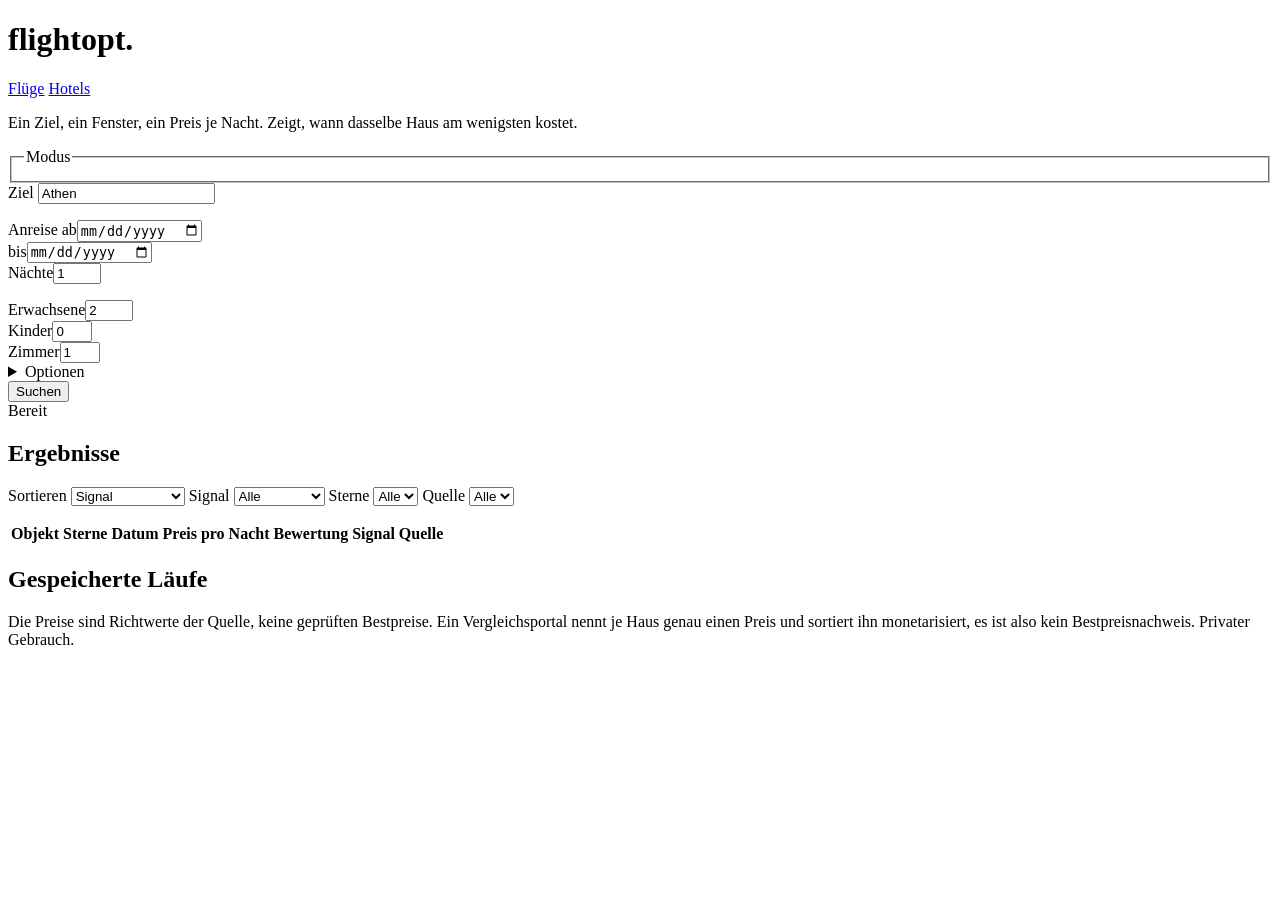
==== flightopt/web/hotels.html @ 51fbe513 "feat: Hotelsuche mit Trivago und Booking, Preisfehler-Erkennung" ====
<!DOCTYPE html>
<html lang="de">
<head>
<meta charset="utf-8">
<meta name="viewport" content="width=device-width, initial-scale=1">
<title>flightopt: Hotelpreise</title>
<meta name="description" content="Ein Ziel, ein Fenster, ein Preis je Tag. flightopt zeigt, an welchen Nächten dasselbe Haus am wenigsten kostet.">
<link rel="icon" href="data:image/svg+xml,%3Csvg xmlns='http://www.w3.org/2000/svg' viewBox='0 0 16 16'%3E%3Crect width='16' height='16' fill='%23f8f7f2'/%3E%3Crect x='2' y='3' width='12' height='1.4' fill='%231e1a16'/%3E%3Crect x='2' y='7.3' width='12' height='1.4' fill='%23b01003'/%3E%3Crect x='2' y='11.6' width='12' height='1.4' fill='%231e1a16'/%3E%3C/svg%3E">
<link rel="stylesheet" href="/static/app.css">
</head>
<body>
<div class="wrap">

<header class="mast">
  <h1 class="mark">flightopt<span>.</span></h1>
  <nav class="domainnav" aria-label="Bereich">
    <a href="/">Flüge</a>
    <a href="/hotels" aria-current="page">Hotels</a>
  </nav>
  <p class="tagline">Ein Ziel, ein Fenster, ein Preis je Nacht. Zeigt, wann dasselbe Haus am wenigsten kostet.</p>
</header>

<form id="hf">
  <fieldset class="seg">
    <legend class="lab">Modus</legend>
    <div class="segset" id="modeoptions"></div>
  </fieldset>

  <div class="panel">
    <div>
      <label class="lab" for="destination">Ziel</label>
      <input type="text" id="destination" value="Athen" required
        placeholder="Athen, Lissabon, Zürich" autocomplete="off">
      <p class="msg" id="destmsg" data-tone=""></p>
    </div>

    <div>
      <div class="row">
        <div><label class="lab" for="from">Anreise ab</label><input type="date" id="from" required></div>
        <div id="towrap"><label class="lab" for="to">bis</label><input type="date" id="to"></div>
        <div><label class="lab" for="nights">Nächte</label><input type="number" id="nights" min="1" max="30" value="1"></div>
      </div>
      <p class="msg" id="windowmsg" data-tone=""></p>

      <div class="row">
        <div><label class="lab" for="adults">Erwachsene</label><input type="number" id="adults" min="1" max="12" value="2"></div>
        <div><label class="lab" for="kids">Kinder</label><input type="number" id="kids" min="0" max="6" value="0"></div>
        <div><label class="lab" for="rooms">Zimmer</label><input type="number" id="rooms" min="1" max="8" value="1"></div>
      </div>
      <div class="stayrow" id="agesrow" hidden>
        <div class="stayhead">
          <span class="lab">Alter der Kinder</span>
          <span class="stayhint">Booking und trivago rechnen je Kind mit dem Alter</span>
        </div>
        <div class="row" id="ages"></div>
      </div>
    </div>
  </div>

  <details class="fold" id="hoteloptions">
    <summary>Optionen</summary>
    <div class="foldbody">
      <span class="lab" id="starslbl">Sterne</span>
      <div class="chips" id="stars" role="group" aria-labelledby="starslbl"></div>
      <div class="row stayrow">
        <div>
          <label class="lab" for="minReview">Mindestbewertung</label>
          <select id="minReview">
            <option value="">ohne Vorgabe</option>
            <option value="7">ab 7,0</option>
            <option value="8">ab 8,0</option>
            <option value="9">ab 9,0</option>
          </select>
        </div>
        <div>
          <label class="lab" for="currency">Währung</label>
          <select id="currency">
            <option value="EUR">Euro</option>
            <option value="CHF">Schweizer Franken</option>
            <option value="USD">US-Dollar</option>
          </select>
        </div>
      </div>
      <p class="hint" id="sourcehint"></p>
    </div>
  </details>

  <div class="actions">
    <button class="go" id="hgo" type="submit">Suchen</button>
    <span class="msg sizing" id="sizing" data-tone=""></span>
  </div>
</form>

<section class="log" id="hlog">
  <div class="progressmeter">
    <div class="progressbar" id="progressbar" role="progressbar" aria-valuemin="0"
      aria-valuemax="100" aria-valuenow="0"><i id="progressfill"></i></div>
    <div class="progressmeta">
      <span id="progresslabel" aria-live="polite">Bereit</span>
      <span id="progresscount"></span>
      <button class="kill-search" id="hcancel" type="button" hidden>Abbrechen</button>
      <button class="kill-search" id="resume" type="button" hidden>Lauf fortsetzen</button>
    </div>
  </div>
  <p class="msg note" id="note" data-tone="" role="status" aria-live="polite"></p>
</section>

<section class="out" id="hout">
  <div class="outhead">
    <h2 id="outtitle" tabindex="-1">Ergebnisse</h2>
    <div class="tools">
      <label class="sortlbl" for="sort">Sortieren</label>
      <select id="sort">
        <option value="signal">Signal</option>
        <option value="price">Preis pro Nacht</option>
        <option value="date">Datum</option>
        <option value="stars">Sterne</option>
        <option value="rating">Bewertung</option>
        <option value="source">Quelle</option>
      </select>
      <label class="sortlbl" for="filterSignal">Signal</label>
      <select id="filterSignal">
        <option value="">Alle</option>
        <option value="error">Preisfehler</option>
        <option value="cheap">günstig</option>
        <option value="normal">normal</option>
        <option value="expensive">teuer</option>
        <option value="unknown">keine Basis</option>
      </select>
      <label class="sortlbl" for="filterStars">Sterne</label>
      <select id="filterStars">
        <option value="">Alle</option>
        <option value="5">5</option>
        <option value="4">4</option>
        <option value="3">3</option>
      </select>
      <label class="sortlbl" for="filterSource">Quelle</label>
      <select id="filterSource">
        <option value="">Alle</option>
      </select>
      <span class="filtercount" id="filtercount"></span>
    </div>
  </div>
  <p class="outsummary" id="outsummary" aria-live="polite"></p>
  <div class="tablewrap">
    <table class="kursbuch" id="hoteltable">
      <thead>
        <tr>
          <th scope="col">Objekt</th>
          <th scope="col" class="c-num">Sterne</th>
          <th scope="col" class="c-rail">Datum</th>
          <th scope="col" class="c-price">Preis pro Nacht</th>
          <th scope="col" class="c-num">Bewertung</th>
          <th scope="col" class="c-status">Signal</th>
          <th scope="col" class="c-source">Quelle</th>
        </tr>
      </thead>
      <tbody id="hotelrows"></tbody>
    </table>
  </div>

  <section class="deals" id="scans">
    <h2>Gespeicherte Läufe</h2>
    <ul class="scanlist" id="scanlist"></ul>
  </section>
</section>

<footer>
  Die Preise sind Richtwerte der Quelle, keine geprüften Bestpreise. Ein
  Vergleichsportal nennt je Haus genau einen Preis und sortiert ihn
  monetarisiert, es ist also kein Bestpreisnachweis. Privater Gebrauch.
</footer>
</div>
<script src="/static/hotels.js"></script>
</body>
</html>
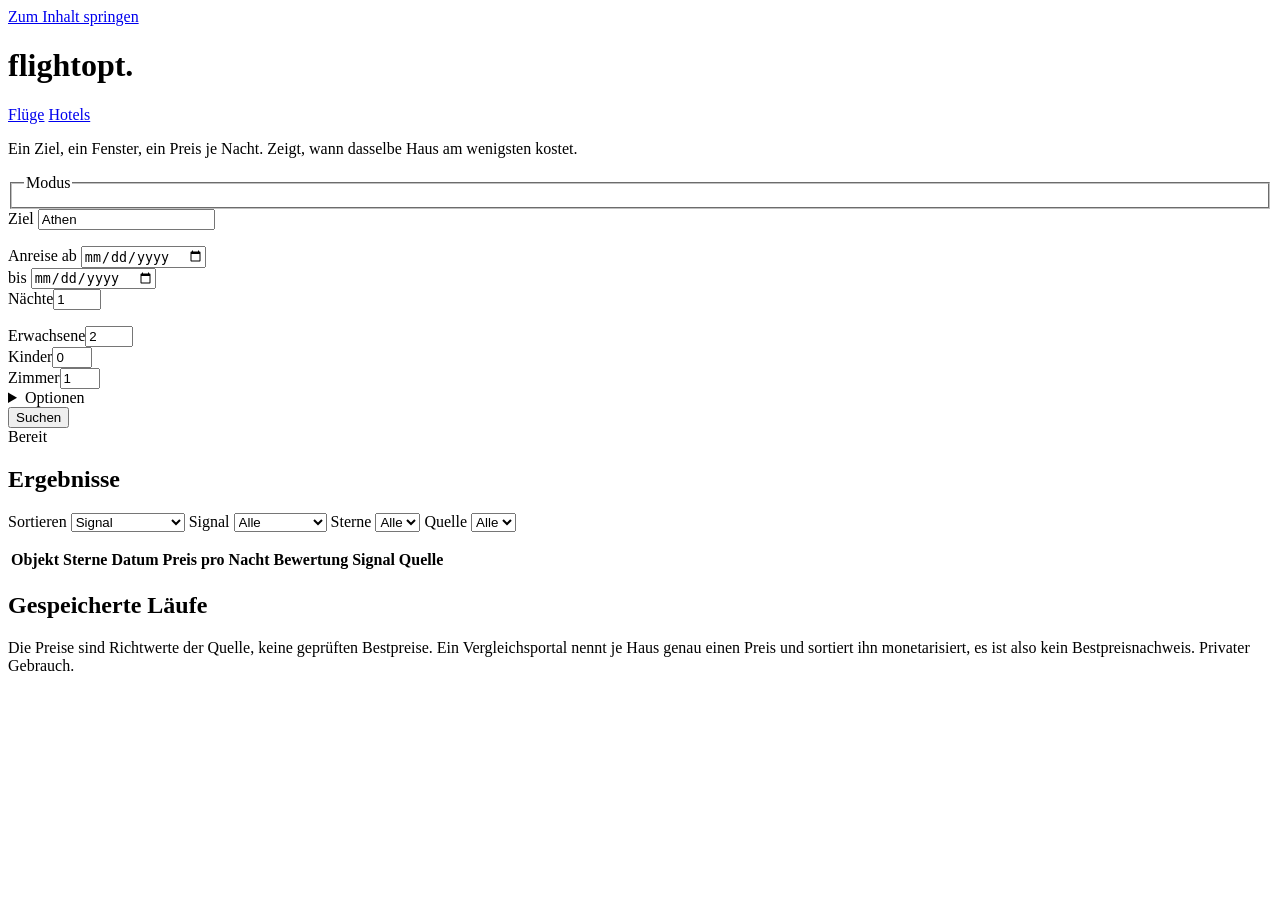
==== commit 0fe24d35: "feat: Fehltarif-Jagd, Hotel-Dauerbetrieb, Sicherung und CI Beobachtungsliste je Strecke mit Tages- u" ====
--- a/flightopt/web/hotels.html
+++ b/flightopt/web/hotels.html
@@ -5,10 +5,14 @@
 <meta name="viewport" content="width=device-width, initial-scale=1">
 <title>flightopt: Hotelpreise</title>
 <meta name="description" content="Ein Ziel, ein Fenster, ein Preis je Tag. flightopt zeigt, an welchen Nächten dasselbe Haus am wenigsten kostet.">
+<meta name="theme-color" content="#f8f7f2">
 <link rel="icon" href="data:image/svg+xml,%3Csvg xmlns='http://www.w3.org/2000/svg' viewBox='0 0 16 16'%3E%3Crect width='16' height='16' fill='%23f8f7f2'/%3E%3Crect x='2' y='3' width='12' height='1.4' fill='%231e1a16'/%3E%3Crect x='2' y='7.3' width='12' height='1.4' fill='%23b01003'/%3E%3Crect x='2' y='11.6' width='12' height='1.4' fill='%231e1a16'/%3E%3C/svg%3E">
+<link rel="preload" href="/static/fonts/archivo-narrow-400.woff2" as="font" type="font/woff2" crossorigin>
+<link rel="preload" href="/static/fonts/sometype-mono-400.woff2" as="font" type="font/woff2" crossorigin>
 <link rel="stylesheet" href="/static/app.css">
 </head>
 <body>
+<a class="skip" href="#main">Zum Inhalt springen</a>
 <div class="wrap">
 
 <header class="mast">
@@ -20,6 +24,7 @@
   <p class="tagline">Ein Ziel, ein Fenster, ein Preis je Nacht. Zeigt, wann dasselbe Haus am wenigsten kostet.</p>
 </header>
 
+<main id="main">
 <form id="hf">
   <fieldset class="seg">
     <legend class="lab">Modus</legend>
@@ -29,15 +34,18 @@
   <div class="panel">
     <div>
       <label class="lab" for="destination">Ziel</label>
-      <input type="text" id="destination" value="Athen" required
-        placeholder="Athen, Lissabon, Zürich" autocomplete="off">
-      <p class="msg" id="destmsg" data-tone=""></p>
+      <input type="text" id="destination" value="Athen" required spellcheck="false"
+        placeholder="Athen, Lissabon, Zürich" autocomplete="off"
+        aria-describedby="destmsg">
+      <p class="msg" id="destmsg" data-tone="" role="status"></p>
     </div>
 
     <div>
       <div class="row">
-        <div><label class="lab" for="from">Anreise ab</label><input type="date" id="from" required></div>
-        <div id="towrap"><label class="lab" for="to">bis</label><input type="date" id="to"></div>
+        <div><label class="lab" for="from">Anreise ab</label>
+          <input type="date" id="from" required aria-describedby="windowmsg"></div>
+        <div id="towrap"><label class="lab" for="to">bis</label>
+          <input type="date" id="to" aria-describedby="windowmsg"></div>
         <div><label class="lab" for="nights">Nächte</label><input type="number" id="nights" min="1" max="30" value="1"></div>
       </div>
       <p class="msg" id="windowmsg" data-tone=""></p>
@@ -81,7 +89,8 @@
           </select>
         </div>
       </div>
-      <p class="hint" id="sourcehint"></p>
+      <p class="hint">Welche Quellen gelaufen sind, steht nach dem Start unter dem
+        Fortschritt. Eine abgeschaltete Quelle nennt dort ihren Grund.</p>
     </div>
   </details>
 
@@ -91,10 +100,11 @@
   </div>
 </form>
 
-<section class="log" id="hlog">
+<section class="log" id="hlog" aria-label="Verlauf des Laufs">
   <div class="progressmeter">
     <div class="progressbar" id="progressbar" role="progressbar" aria-valuemin="0"
-      aria-valuemax="100" aria-valuenow="0"><i id="progressfill"></i></div>
+      aria-valuemax="100" aria-valuenow="0" aria-labelledby="progresslabel"
+      ><i id="progressfill"></i></div>
     <div class="progressmeta">
       <span id="progresslabel" aria-live="polite">Bereit</span>
       <span id="progresscount"></span>
@@ -103,6 +113,8 @@
     </div>
   </div>
   <p class="msg note" id="note" data-tone="" role="status" aria-live="polite"></p>
+  <ul class="sources" id="sourcehint"></ul>
+  <p class="msg" id="runnotes" data-tone=""></p>
 </section>
 
 <section class="out" id="hout">
@@ -122,6 +134,7 @@
       <select id="filterSignal">
         <option value="">Alle</option>
         <option value="error">Preisfehler</option>
+        <option value="encoding_suspect">Preis unklar</option>
         <option value="cheap">günstig</option>
         <option value="normal">normal</option>
         <option value="expensive">teuer</option>
@@ -138,19 +151,20 @@
       <select id="filterSource">
         <option value="">Alle</option>
       </select>
+      <button class="linkbtn" id="resetfilters" type="button" hidden>Filter zurücksetzen</button>
       <span class="filtercount" id="filtercount"></span>
     </div>
   </div>
   <p class="outsummary" id="outsummary" aria-live="polite"></p>
-  <div class="tablewrap">
+  <div class="tablewrap" tabindex="0" role="region" aria-label="Hotelpreise, seitlich scrollbar">
     <table class="kursbuch" id="hoteltable">
       <thead>
         <tr>
-          <th scope="col">Objekt</th>
-          <th scope="col" class="c-num">Sterne</th>
+          <th scope="col" class="c-object">Objekt</th>
+          <th scope="col" class="c-num c-stars">Sterne</th>
           <th scope="col" class="c-rail">Datum</th>
           <th scope="col" class="c-price">Preis pro Nacht</th>
-          <th scope="col" class="c-num">Bewertung</th>
+          <th scope="col" class="c-num c-rating">Bewertung</th>
           <th scope="col" class="c-status">Signal</th>
           <th scope="col" class="c-source">Quelle</th>
         </tr>
@@ -164,6 +178,7 @@
     <ul class="scanlist" id="scanlist"></ul>
   </section>
 </section>
+</main>
 
 <footer>
   Die Preise sind Richtwerte der Quelle, keine geprüften Bestpreise. Ein
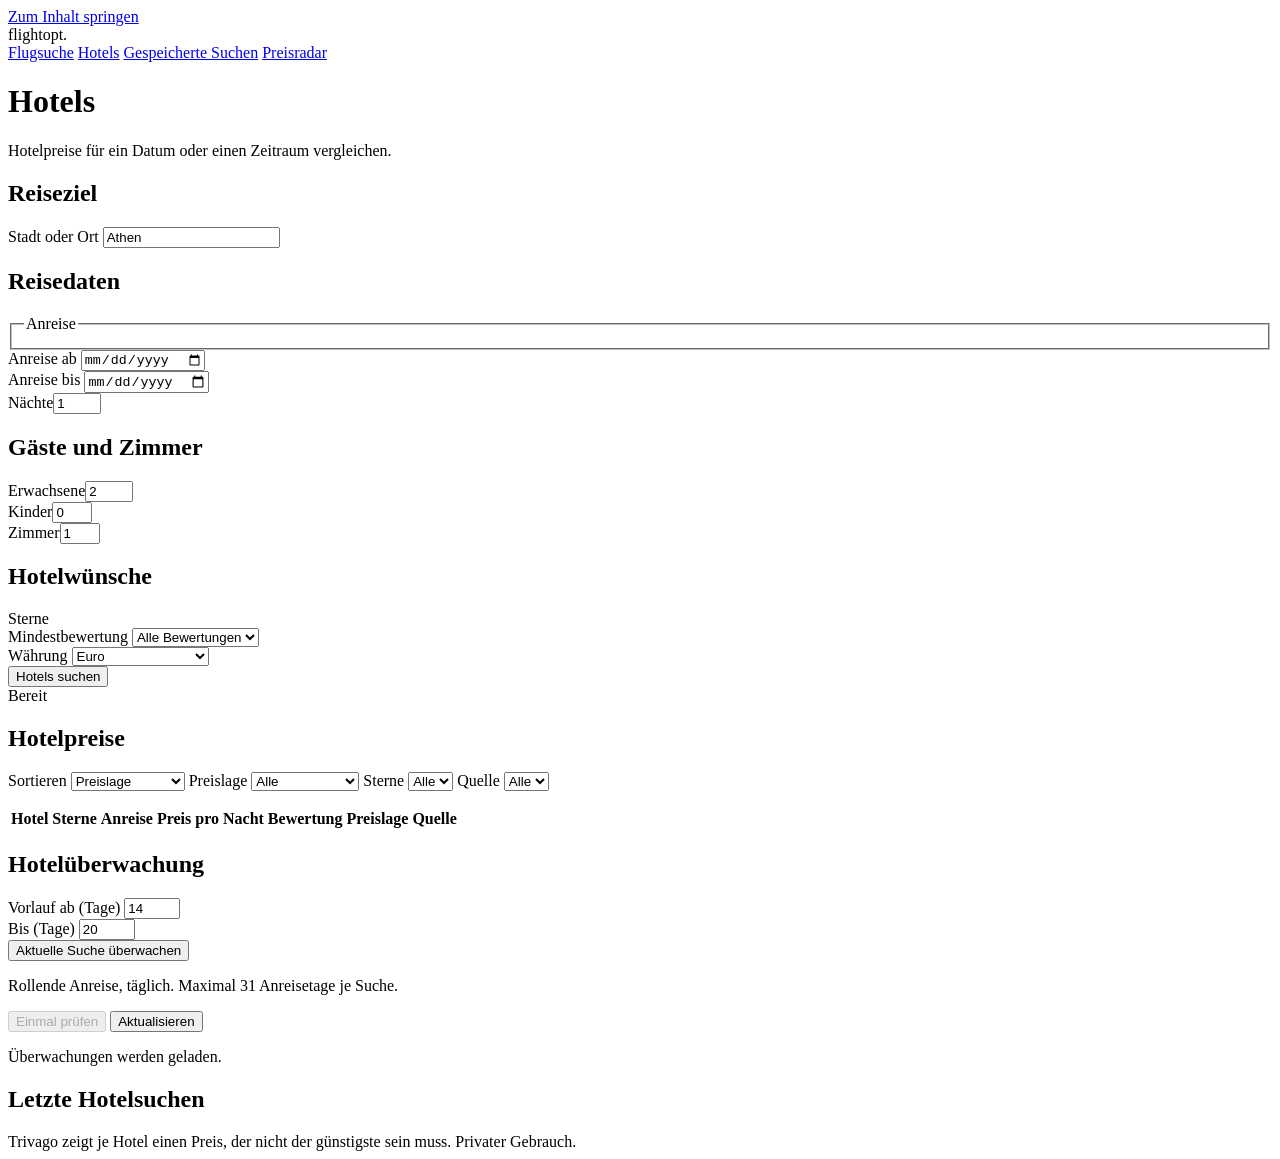
==== commit 655d0d1f: "feat(ui): simplify searches and show booking actions" ====
--- a/flightopt/web/hotels.html
+++ b/flightopt/web/hotels.html
@@ -4,52 +4,62 @@
 <meta charset="utf-8">
 <meta name="viewport" content="width=device-width, initial-scale=1">
 <title>flightopt: Hotelpreise</title>
-<meta name="description" content="Ein Ziel, ein Fenster, ein Preis je Tag. flightopt zeigt, an welchen Nächten dasselbe Haus am wenigsten kostet.">
-<meta name="theme-color" content="#f8f7f2">
+<meta name="description" content="Hotelpreise für ein Datum oder einen Zeitraum vergleichen.">
+<meta name="theme-color" content="#f7f8fa">
 <link rel="icon" href="data:image/svg+xml,%3Csvg xmlns='http://www.w3.org/2000/svg' viewBox='0 0 16 16'%3E%3Crect width='16' height='16' fill='%23f8f7f2'/%3E%3Crect x='2' y='3' width='12' height='1.4' fill='%231e1a16'/%3E%3Crect x='2' y='7.3' width='12' height='1.4' fill='%23b01003'/%3E%3Crect x='2' y='11.6' width='12' height='1.4' fill='%231e1a16'/%3E%3C/svg%3E">
-<link rel="preload" href="/static/fonts/archivo-narrow-400.woff2" as="font" type="font/woff2" crossorigin>
-<link rel="preload" href="/static/fonts/sometype-mono-400.woff2" as="font" type="font/woff2" crossorigin>
-<link rel="stylesheet" href="/static/app.css">
+<link rel="stylesheet" href="/static/app.css?v=2026100501">
 </head>
 <body>
 <a class="skip" href="#main">Zum Inhalt springen</a>
 <div class="wrap">
 
 <header class="mast">
-  <h1 class="mark">flightopt<span>.</span></h1>
-  <nav class="domainnav" aria-label="Bereich">
-    <a href="/">Flüge</a>
-    <a href="/hotels" aria-current="page">Hotels</a>
-  </nav>
-  <p class="tagline">Ein Ziel, ein Fenster, ein Preis je Nacht. Zeigt, wann dasselbe Haus am wenigsten kostet.</p>
+  <div class="mark">flightopt<span>.</span></div>
 </header>
+<nav class="worknav" aria-label="Bereich">
+  <a href="/">Flugsuche</a>
+  <a href="/hotels" aria-current="page">Hotels</a>
+  <a href="/#saved">Gespeicherte Suchen</a>
+  <a href="/#radar">Preisradar</a>
+</nav>
 
 <main id="main">
+<div class="pagehead">
+  <h1>Hotels</h1>
+  <p class="pageintro">Hotelpreise für ein Datum oder einen Zeitraum vergleichen.</p>
+</div>
 <form id="hf">
-  <fieldset class="seg">
-    <legend class="lab">Modus</legend>
-    <div class="segset" id="modeoptions"></div>
-  </fieldset>
-
-  <div class="panel">
-    <div>
-      <label class="lab" for="destination">Ziel</label>
+  <section class="formsection" aria-labelledby="destinationtitle">
+    <h2 id="destinationtitle">Reiseziel</h2>
+    <div class="row">
+      <div>
+      <label class="lab" for="destination">Stadt oder Ort</label>
       <input type="text" id="destination" value="Athen" required spellcheck="false"
         placeholder="Athen, Lissabon, Zürich" autocomplete="off"
         aria-describedby="destmsg">
       <p class="msg" id="destmsg" data-tone="" role="status"></p>
-    </div>
-
-    <div>
+      </div>
+    </div>
+  </section>
+
+  <section class="formsection" aria-labelledby="datestitle">
+    <h2 id="datestitle">Reisedaten</h2>
+    <fieldset class="seg">
+      <legend class="lab">Anreise</legend>
+      <div class="segset" id="modeoptions"></div>
+    </fieldset>
       <div class="row">
         <div><label class="lab" for="from">Anreise ab</label>
           <input type="date" id="from" required aria-describedby="windowmsg"></div>
-        <div id="towrap"><label class="lab" for="to">bis</label>
+        <div id="towrap"><label class="lab" for="to">Anreise bis</label>
           <input type="date" id="to" aria-describedby="windowmsg"></div>
         <div><label class="lab" for="nights">Nächte</label><input type="number" id="nights" min="1" max="30" value="1"></div>
       </div>
       <p class="msg" id="windowmsg" data-tone=""></p>
-
+  </section>
+
+  <section class="formsection" aria-labelledby="gueststitle">
+    <h2 id="gueststitle">Gäste und Zimmer</h2>
       <div class="row">
         <div><label class="lab" for="adults">Erwachsene</label><input type="number" id="adults" min="1" max="12" value="2"></div>
         <div><label class="lab" for="kids">Kinder</label><input type="number" id="kids" min="0" max="6" value="0"></div>
@@ -58,23 +68,20 @@
       <div class="stayrow" id="agesrow" hidden>
         <div class="stayhead">
           <span class="lab">Alter der Kinder</span>
-          <span class="stayhint">Booking und trivago rechnen je Kind mit dem Alter</span>
         </div>
         <div class="row" id="ages"></div>
       </div>
-    </div>
-  </div>
-
-  <details class="fold" id="hoteloptions">
-    <summary>Optionen</summary>
-    <div class="foldbody">
+  </section>
+
+  <section class="formsection" id="hoteloptions" aria-labelledby="optionstitle">
+    <h2 id="optionstitle">Hotelwünsche</h2>
       <span class="lab" id="starslbl">Sterne</span>
       <div class="chips" id="stars" role="group" aria-labelledby="starslbl"></div>
       <div class="row stayrow">
         <div>
           <label class="lab" for="minReview">Mindestbewertung</label>
           <select id="minReview">
-            <option value="">ohne Vorgabe</option>
+            <option value="">Alle Bewertungen</option>
             <option value="7">ab 7,0</option>
             <option value="8">ab 8,0</option>
             <option value="9">ab 9,0</option>
@@ -89,18 +96,15 @@
           </select>
         </div>
       </div>
-      <p class="hint">Welche Quellen gelaufen sind, steht nach dem Start unter dem
-        Fortschritt. Eine abgeschaltete Quelle nennt dort ihren Grund.</p>
-    </div>
-  </details>
+  </section>
 
   <div class="actions">
-    <button class="go" id="hgo" type="submit">Suchen</button>
+    <button class="go" id="hgo" type="submit">Hotels suchen</button>
     <span class="msg sizing" id="sizing" data-tone=""></span>
   </div>
 </form>
 
-<section class="log" id="hlog" aria-label="Verlauf des Laufs">
+<section class="log" id="hlog" aria-label="Suchfortschritt">
   <div class="progressmeter">
     <div class="progressbar" id="progressbar" role="progressbar" aria-valuemin="0"
       aria-valuemax="100" aria-valuenow="0" aria-labelledby="progresslabel"
@@ -109,48 +113,52 @@
       <span id="progresslabel" aria-live="polite">Bereit</span>
       <span id="progresscount"></span>
       <button class="kill-search" id="hcancel" type="button" hidden>Abbrechen</button>
-      <button class="kill-search" id="resume" type="button" hidden>Lauf fortsetzen</button>
+      <button class="kill-search" id="resume" type="button" hidden>Fortsetzen</button>
     </div>
   </div>
   <p class="msg note" id="note" data-tone="" role="status" aria-live="polite"></p>
-  <ul class="sources" id="sourcehint"></ul>
+  <ul class="sources" id="sourcehint" aria-label="Quellenstatus"></ul>
   <p class="msg" id="runnotes" data-tone=""></p>
 </section>
 
 <section class="out" id="hout">
   <div class="outhead">
-    <h2 id="outtitle" tabindex="-1">Ergebnisse</h2>
+    <h2 class="sectiontitle" id="outtitle" tabindex="-1">Hotelpreise</h2>
     <div class="tools">
-      <label class="sortlbl" for="sort">Sortieren</label>
+      <label class="filterfield" for="sort"><span>Sortieren</span>
       <select id="sort">
-        <option value="signal">Signal</option>
+        <option value="signal">Preislage</option>
         <option value="price">Preis pro Nacht</option>
         <option value="date">Datum</option>
         <option value="stars">Sterne</option>
         <option value="rating">Bewertung</option>
         <option value="source">Quelle</option>
       </select>
-      <label class="sortlbl" for="filterSignal">Signal</label>
+      </label>
+      <label class="filterfield" for="filterSignal"><span>Preislage</span>
       <select id="filterSignal">
         <option value="">Alle</option>
-        <option value="error">Preisfehler</option>
+        <option value="error">Preis auffällig</option>
         <option value="encoding_suspect">Preis unklar</option>
         <option value="cheap">günstig</option>
         <option value="normal">normal</option>
         <option value="expensive">teuer</option>
-        <option value="unknown">keine Basis</option>
-      </select>
-      <label class="sortlbl" for="filterStars">Sterne</label>
+        <option value="unknown">Kein Vergleich</option>
+      </select>
+      </label>
+      <label class="filterfield" for="filterStars"><span>Sterne</span>
       <select id="filterStars">
         <option value="">Alle</option>
         <option value="5">5</option>
         <option value="4">4</option>
         <option value="3">3</option>
       </select>
-      <label class="sortlbl" for="filterSource">Quelle</label>
+      </label>
+      <label class="filterfield" for="filterSource"><span>Quelle</span>
       <select id="filterSource">
         <option value="">Alle</option>
       </select>
+      </label>
       <button class="linkbtn" id="resetfilters" type="button" hidden>Filter zurücksetzen</button>
       <span class="filtercount" id="filtercount"></span>
     </div>
@@ -160,12 +168,12 @@
     <table class="kursbuch" id="hoteltable">
       <thead>
         <tr>
-          <th scope="col" class="c-object">Objekt</th>
+          <th scope="col" class="c-object">Hotel</th>
           <th scope="col" class="c-num c-stars">Sterne</th>
-          <th scope="col" class="c-rail">Datum</th>
+          <th scope="col" class="c-rail">Anreise</th>
           <th scope="col" class="c-price">Preis pro Nacht</th>
           <th scope="col" class="c-num c-rating">Bewertung</th>
-          <th scope="col" class="c-status">Signal</th>
+          <th scope="col" class="c-status">Preislage</th>
           <th scope="col" class="c-source">Quelle</th>
         </tr>
       </thead>
@@ -173,19 +181,44 @@
     </table>
   </div>
 
-  <section class="deals" id="scans">
-    <h2>Gespeicherte Läufe</h2>
-    <ul class="scanlist" id="scanlist"></ul>
-  </section>
+</section>
+<section class="watch" id="hwatch" aria-labelledby="hwatchtitle">
+  <div class="watchhead">
+    <h2 class="sectiontitle" id="hwatchtitle">Hotelüberwachung</h2>
+    <p class="hint" id="hwatchselection"></p>
+  </div>
+  <form class="watchform" id="hwatchform">
+    <div class="watchfield">
+      <label class="lab" for="hleadmin">Vorlauf ab (Tage)</label>
+      <input type="number" id="hleadmin" min="0" max="365" step="1" value="14" required>
+    </div>
+    <div class="watchfield">
+      <label class="lab" for="hleadmax">Bis (Tage)</label>
+      <input type="number" id="hleadmax" min="0" max="365" step="1" value="20" required>
+    </div>
+    <button type="submit" id="hwatchsave">Aktuelle Suche überwachen</button>
+  </form>
+  <p class="hint">Rollende Anreise, täglich. Maximal 31 Anreisetage je Suche.</p>
+  <div class="scanbar">
+    <button type="button" id="hwatchrun" disabled>Einmal prüfen</button>
+    <button type="button" id="hwatchreload">Aktualisieren</button>
+    <span id="hwatchsummary" aria-live="polite"></span>
+  </div>
+  <p class="msg" id="hwatchstatus" data-tone="" role="status" aria-live="polite"></p>
+  <ul class="sources" id="hwatchsources" aria-label="Quellen der Hotelüberwachung"></ul>
+  <p class="msg" id="hwatchnote" data-tone="" role="status" aria-live="polite"></p>
+  <div id="hwatchlist" aria-busy="true"><p class="hint">Überwachungen werden geladen.</p></div>
+</section>
+<section class="deals" id="scans" aria-labelledby="scanstitle">
+  <h2 class="sectiontitle" id="scanstitle">Letzte Hotelsuchen</h2>
+  <ul class="scanlist" id="scanlist"></ul>
 </section>
 </main>
 
 <footer>
-  Die Preise sind Richtwerte der Quelle, keine geprüften Bestpreise. Ein
-  Vergleichsportal nennt je Haus genau einen Preis und sortiert ihn
-  monetarisiert, es ist also kein Bestpreisnachweis. Privater Gebrauch.
+  Trivago zeigt je Hotel einen Preis, der nicht der günstigste sein muss. Privater Gebrauch.
 </footer>
 </div>
-<script src="/static/hotels.js"></script>
+<script src="/static/hotels.js?v=2026100501"></script>
 </body>
 </html>
